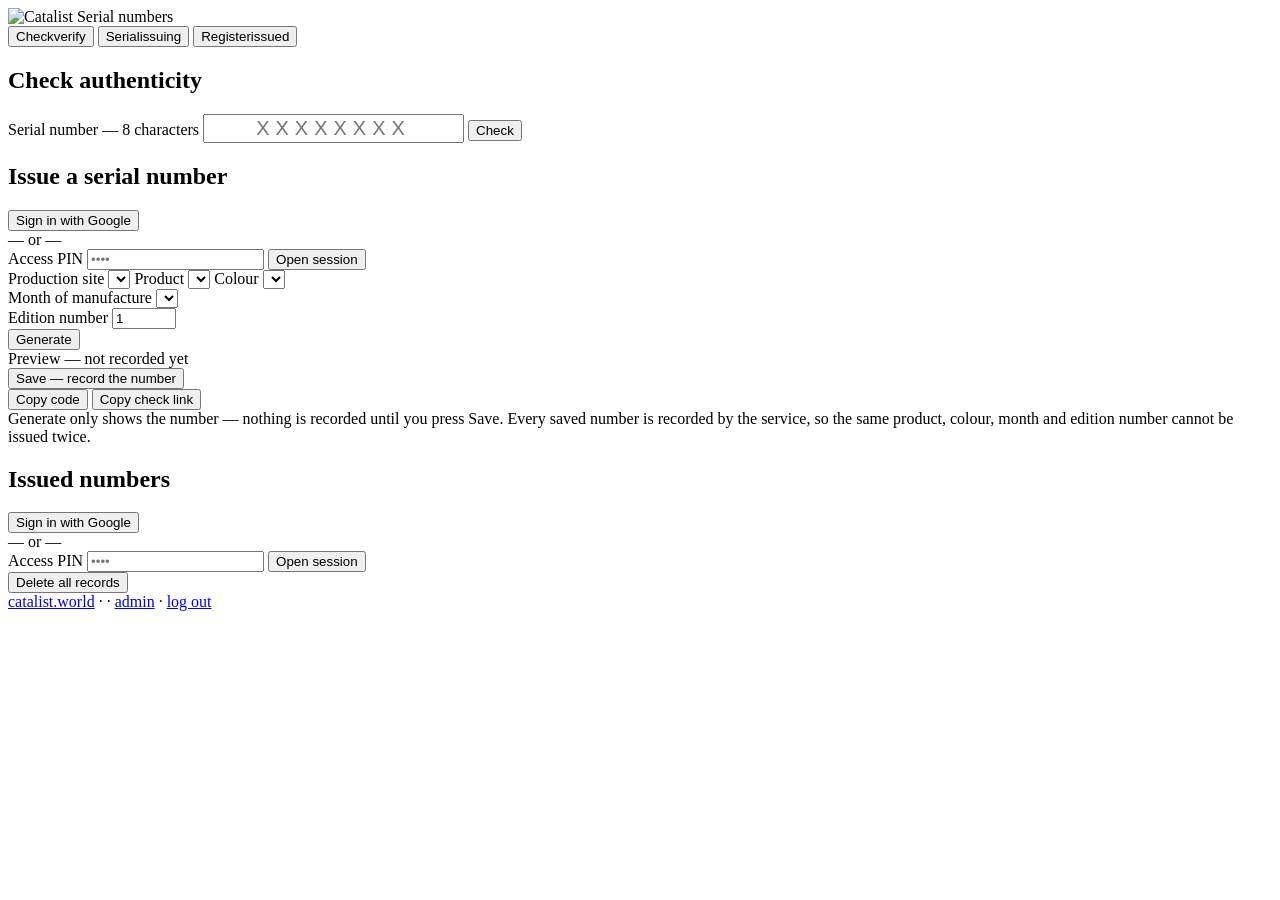
==== merch/web/index.html @ d8409683 "Fix review findings: OAuth hardening, validation, races, CSV safety Adversarial review of the whole " ====
<!doctype html>
<html lang="en">
<head>
<meta charset="utf-8">
<meta name="viewport" content="width=device-width, initial-scale=1">
<title>Catalist — serial numbers</title>
<meta name="description" content="Check the authenticity of a Catalist collectible by its serial number.">
<link rel="icon" href="/static/logo.png">
<link rel="stylesheet" href="/static/style.css">
</head>
<body>
<header>
  <div class="head-inner">
    <div class="brand">
      <img src="/static/logo.png" alt="Catalist">
      <span class="sub">Serial numbers</span>
    </div>
    <nav>
      <button id="tab-check" data-tab="check"><span class="t">Check</span><span class="s">verify</span></button>
      <button id="tab-generate" data-tab="generate"><span class="t">Serial</span><span class="s">issuing</span></button>
      <button id="tab-journal" data-tab="journal"><span class="t">Register</span><span class="s">issued</span></button>
    </nav>
  </div>
</header>

<div class="wrap">

  <!-- ================= CHECK (public) ================= -->
  <section id="view-check">
    <h2>Check authenticity</h2>
    <div class="card">
      <label for="check-input">Serial number — 8 characters</label>
      <input id="check-input" maxlength="16" autocomplete="off" autocorrect="off" spellcheck="false"
             placeholder="XXXXXXXX" style="text-align:center;letter-spacing:6px;font-size:20px;text-transform:uppercase">
      <button class="btn" id="check-btn">Check</button>
      <div class="msg" id="check-msg"></div>
    </div>
    <div id="check-result"></div>
  </section>

  <!-- ================= GENERATE (PIN) ================= -->
  <section id="view-generate" class="hidden">
    <h2>Issue a serial number</h2>
    <div id="gen-login" class="card pin-box">
      <button class="btn google-btn hidden" data-next="/">Sign in with Google</button>
      <div class="or-sep google-only hidden">— or —</div>
      <label for="pin-input">Access PIN</label>
      <input id="pin-input" type="password" inputmode="numeric" autocomplete="off" placeholder="••••">
      <button class="btn" id="pin-btn">Open session</button>
      <div class="msg" id="pin-msg"></div>
    </div>
    <div id="gen-app" class="hidden">
      <div class="card">
        <label for="gen-place">Production site</label>
        <select id="gen-place"></select>
        <label for="gen-type">Product</label>
        <select id="gen-type"></select>
        <label for="gen-color">Colour</label>
        <select id="gen-color"></select>
        <div class="row">
          <div>
            <label for="gen-month">Month of manufacture</label>
            <select id="gen-month"></select>
          </div>
          <div>
            <label for="gen-seq">Edition number</label>
            <input id="gen-seq" type="number" min="1" max="4095" value="1">
          </div>
        </div>
        <div class="msg" id="gen-seq-hint"></div>
        <button class="btn" id="gen-btn">Generate</button>
        <div class="msg" id="gen-msg"></div>
      </div>
      <div id="gen-preview" class="hidden">
        <div class="card preview-frame">
          <div class="plate" id="gen-plate"></div>
          <div class="preview-note">Preview — not recorded yet</div>
        </div>
        <button class="btn good" id="gen-save">Save — record the number</button>
        <div id="gen-saved" class="hidden">
          <div class="msg okk" id="gen-saved-msg"></div>
          <div class="row">
            <button class="btn ghost" id="gen-copy">Copy code</button>
            <button class="btn ghost" id="gen-copy-url">Copy check link</button>
          </div>
        </div>
      </div>
      <div class="msg">Generate only shows the number — nothing is recorded until you press Save.
        Every saved number is recorded by the service, so the same product, colour, month and
        edition number cannot be issued twice.</div>
    </div>
  </section>

  <!-- ================= JOURNAL (PIN) ================= -->
  <section id="view-journal" class="hidden">
    <h2>Issued numbers</h2>
    <div id="journal-login" class="card pin-box">
      <button class="btn google-btn hidden" data-next="/">Sign in with Google</button>
      <div class="or-sep google-only hidden">— or —</div>
      <label for="pin-input2">Access PIN</label>
      <input id="pin-input2" type="password" inputmode="numeric" autocomplete="off" placeholder="••••">
      <button class="btn" id="pin-btn2">Open session</button>
      <div class="msg" id="pin-msg2"></div>
    </div>
    <div id="journal-app" class="hidden">
      <div class="msg" id="journal-count"></div>
      <div class="tbl-wrap"><table id="journal-table"></table></div>
      <button class="btn danger hidden" id="journal-clear">Delete all records</button>
      <div class="msg" id="journal-msg"></div>
    </div>
  </section>

  <footer>
    <a href="https://catalist.world">catalist.world</a>
    <span id="foot-session" class="hidden"> · <span id="foot-who"></span> · <a href="/admin">admin</a> · <a href="#" id="foot-logout">log out</a></span>
  </footer>
</div>

<script src="/static/common.js"></script>
<script src="/static/app.js"></script>
</body>
</html>
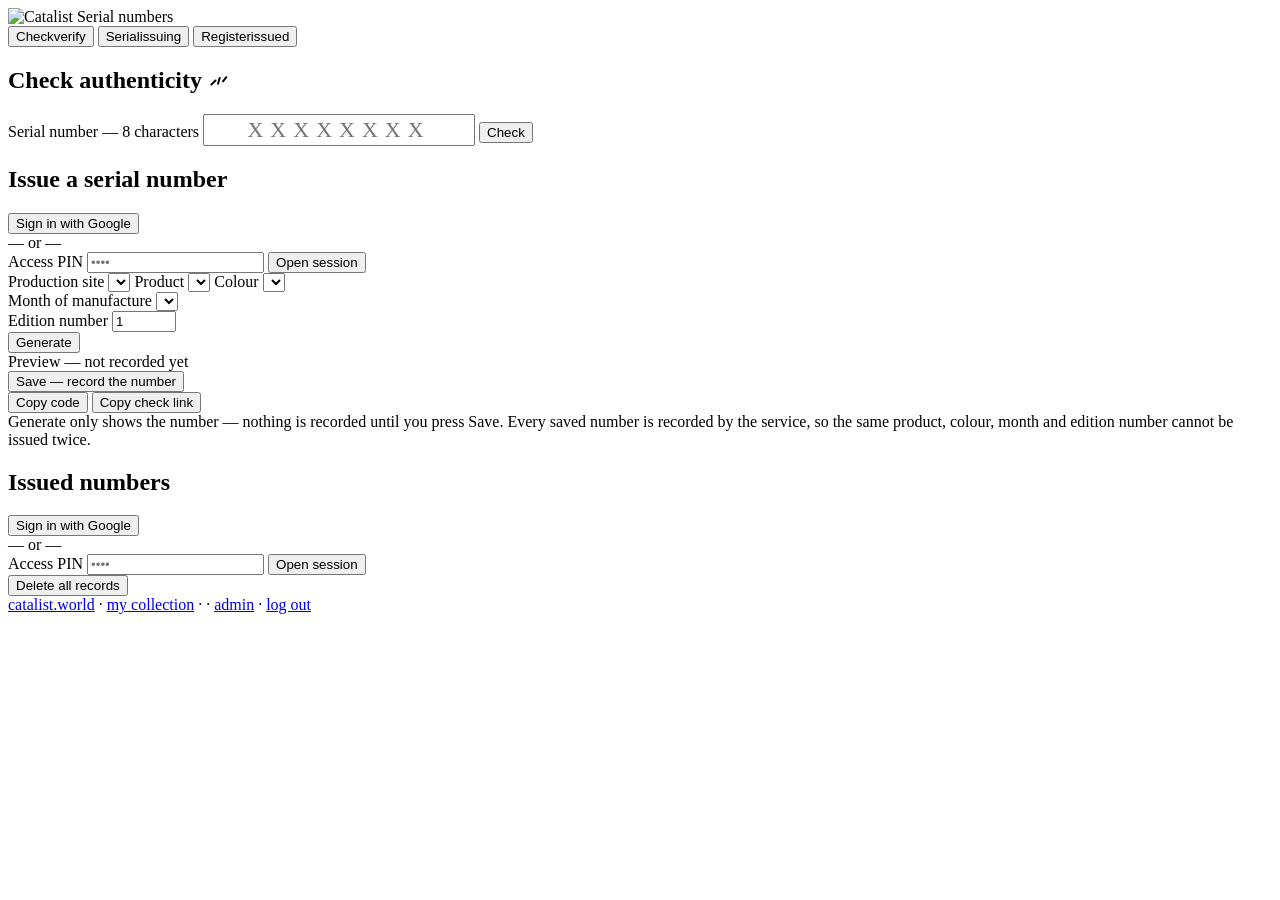
==== commit ca76ccd9: "Add buyer cabinet with 10% loyalty discount, emails, QR; brand redesign Version 2.1.0. Registering a" ====
--- a/merch/web/index.html
+++ b/merch/web/index.html
@@ -27,11 +27,11 @@
 
   <!-- ================= CHECK (public) ================= -->
   <section id="view-check">
-    <h2>Check authenticity</h2>
+    <h2>Check <b>authenticity</b> <svg class="spark" width="20" height="20" viewBox="0 0 24 24" fill="none" stroke="currentColor" stroke-width="2.4" stroke-linecap="round"><path d="M4 20 9 15"/><path d="M12 19 14 12"/><path d="M18 16 22 11"/></svg></h2>
     <div class="card">
       <label for="check-input">Serial number — 8 characters</label>
       <input id="check-input" maxlength="16" autocomplete="off" autocorrect="off" spellcheck="false"
-             placeholder="XXXXXXXX" style="text-align:center;letter-spacing:6px;font-size:20px;text-transform:uppercase">
+             placeholder="XXXXXXXX" style="text-align:center;letter-spacing:7px;font-size:22px;text-transform:uppercase;font-family:var(--mono)">
       <button class="btn" id="check-btn">Check</button>
       <div class="msg" id="check-msg"></div>
     </div>
@@ -40,7 +40,7 @@
 
   <!-- ================= GENERATE (PIN) ================= -->
   <section id="view-generate" class="hidden">
-    <h2>Issue a serial number</h2>
+    <h2>Issue a <b>serial number</b></h2>
     <div id="gen-login" class="card pin-box">
       <button class="btn google-btn hidden" data-next="/">Sign in with Google</button>
       <div class="or-sep google-only hidden">— or —</div>
@@ -93,7 +93,7 @@
 
   <!-- ================= JOURNAL (PIN) ================= -->
   <section id="view-journal" class="hidden">
-    <h2>Issued numbers</h2>
+    <h2>Issued <b>numbers</b></h2>
     <div id="journal-login" class="card pin-box">
       <button class="btn google-btn hidden" data-next="/">Sign in with Google</button>
       <div class="or-sep google-only hidden">— or —</div>
@@ -111,7 +111,7 @@
   </section>
 
   <footer>
-    <a href="https://catalist.world">catalist.world</a>
+    <a href="https://catalist.world">catalist.world</a> · <a href="/my">my collection</a>
     <span id="foot-session" class="hidden"> · <span id="foot-who"></span> · <a href="/admin">admin</a> · <a href="#" id="foot-logout">log out</a></span>
   </footer>
 </div>
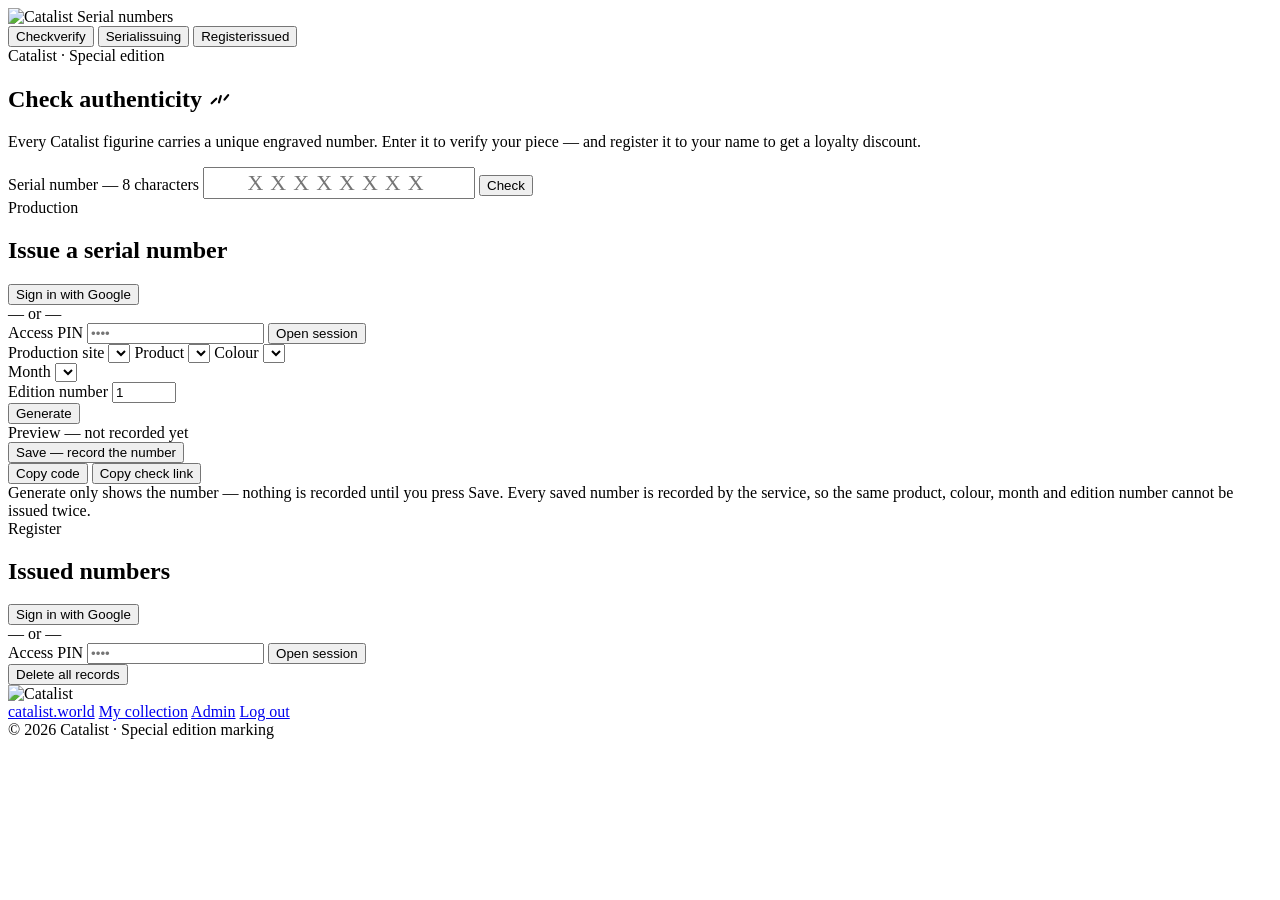
==== commit 0e781ab7: "Design pass to brand guidelines: Archivo type, black footer, seal, polish Version 2.2.0, visual-only" ====
--- a/merch/web/index.html
+++ b/merch/web/index.html
@@ -27,7 +27,11 @@
 
   <!-- ================= CHECK (public) ================= -->
   <section id="view-check">
-    <h2>Check <b>authenticity</b> <svg class="spark" width="20" height="20" viewBox="0 0 24 24" fill="none" stroke="currentColor" stroke-width="2.4" stroke-linecap="round"><path d="M4 20 9 15"/><path d="M12 19 14 12"/><path d="M18 16 22 11"/></svg></h2>
+    <div class="hero">
+      <div class="eyebrow">Catalist · Special edition</div>
+      <h2>Check <b>authenticity</b> <svg class="spark" width="22" height="22" viewBox="0 0 24 24" fill="none" stroke="currentColor" stroke-width="2.4" stroke-linecap="round"><path d="M4 20 9 15"/><path d="M12 19 14 12"/><path d="M18 16 22 11"/></svg></h2>
+      <p class="lead">Every Catalist figurine carries a unique engraved number. Enter it to verify your piece — and register it to your name to get a loyalty discount.</p>
+    </div>
     <div class="card">
       <label for="check-input">Serial number — 8 characters</label>
       <input id="check-input" maxlength="16" autocomplete="off" autocorrect="off" spellcheck="false"
@@ -40,7 +44,10 @@
 
   <!-- ================= GENERATE (PIN) ================= -->
   <section id="view-generate" class="hidden">
-    <h2>Issue a <b>serial number</b></h2>
+    <div class="hero">
+      <div class="eyebrow">Production</div>
+      <h2>Issue a <b>serial number</b></h2>
+    </div>
     <div id="gen-login" class="card pin-box">
       <button class="btn google-btn hidden" data-next="/">Sign in with Google</button>
       <div class="or-sep google-only hidden">— or —</div>
@@ -59,7 +66,7 @@
         <select id="gen-color"></select>
         <div class="row">
           <div>
-            <label for="gen-month">Month of manufacture</label>
+            <label for="gen-month">Month</label>
             <select id="gen-month"></select>
           </div>
           <div>
@@ -93,7 +100,10 @@
 
   <!-- ================= JOURNAL (PIN) ================= -->
   <section id="view-journal" class="hidden">
-    <h2>Issued <b>numbers</b></h2>
+    <div class="hero">
+      <div class="eyebrow">Register</div>
+      <h2>Issued <b>numbers</b></h2>
+    </div>
     <div id="journal-login" class="card pin-box">
       <button class="btn google-btn hidden" data-next="/">Sign in with Google</button>
       <div class="or-sep google-only hidden">— or —</div>
@@ -110,11 +120,21 @@
     </div>
   </section>
 
-  <footer>
-    <a href="https://catalist.world">catalist.world</a> · <a href="/my">my collection</a>
-    <span id="foot-session" class="hidden"> · <span id="foot-who"></span> · <a href="/admin">admin</a> · <a href="#" id="foot-logout">log out</a></span>
-  </footer>
 </div>
+
+<footer class="site-foot">
+  <div class="foot-inner">
+    <div class="foot-top">
+      <img class="foot-logo" src="/static/logo.png" alt="Catalist">
+    </div>
+    <nav class="foot-links">
+      <a href="https://catalist.world">catalist.world</a>
+      <a href="/my">My collection</a>
+      <span id="foot-session" class="hidden"><span id="foot-who"></span> <a href="/admin">Admin</a> <a href="#" id="foot-logout">Log out</a></span>
+    </nav>
+    <div class="foot-copy">© 2026 Catalist · Special edition marking</div>
+  </div>
+</footer>
 
 <script src="/static/common.js"></script>
 <script src="/static/app.js"></script>
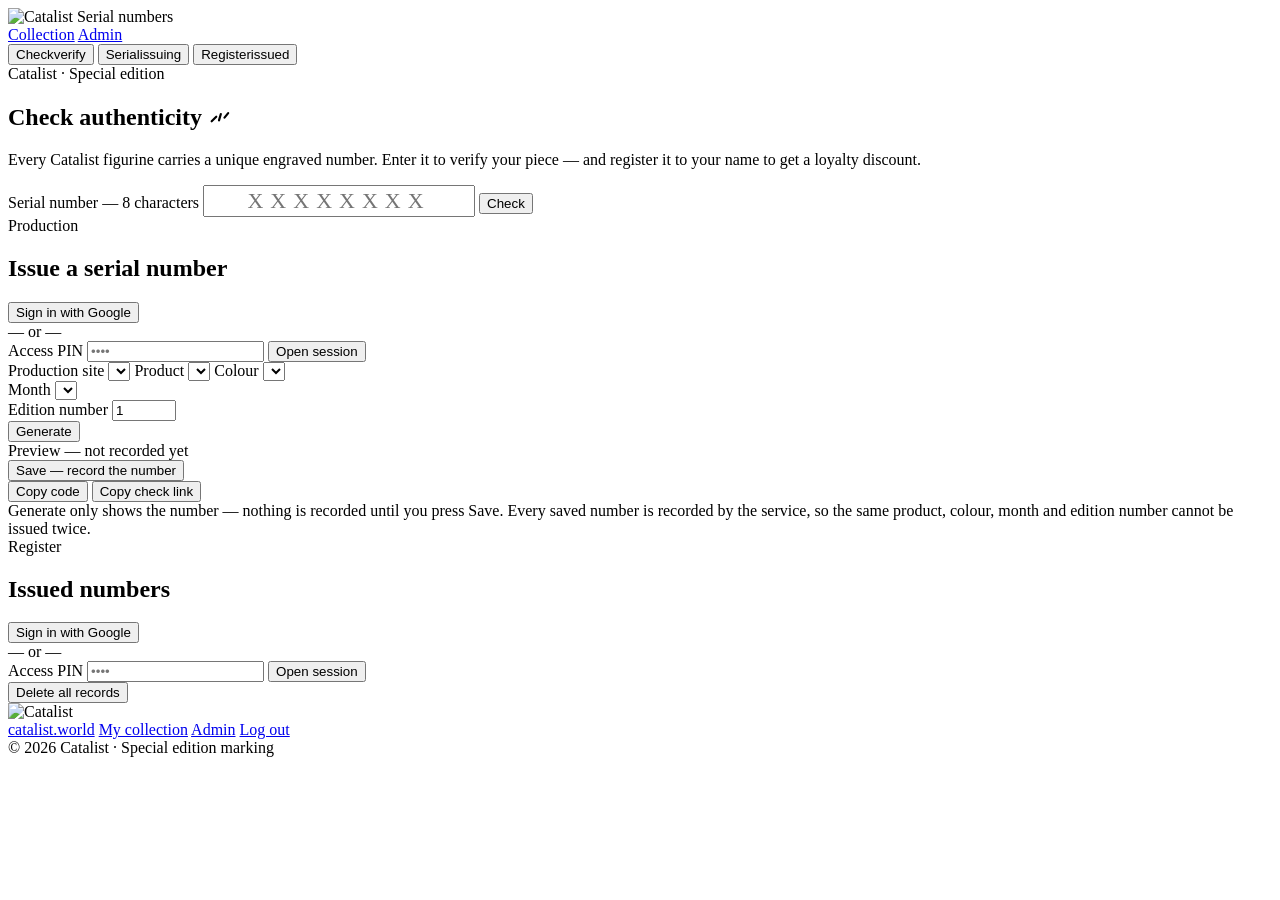
==== commit 02c66b6c: "Header rework: baseline logo lockup, glass tab capsule, section links The caption and section links " ====
--- a/merch/web/index.html
+++ b/merch/web/index.html
@@ -12,10 +12,16 @@
 <header>
   <div class="head-inner">
     <div class="brand">
-      <img src="/static/logo.png" alt="Catalist">
-      <span class="sub">Serial numbers</span>
+      <div class="brand-left">
+        <img src="/static/logo.png" alt="Catalist">
+        <span class="sub">Serial numbers</span>
+      </div>
+      <nav class="head-links">
+        <a href="/my">Collection</a>
+        <a href="/admin">Admin</a>
+      </nav>
     </div>
-    <nav>
+    <nav class="tabs">
       <button id="tab-check" data-tab="check"><span class="t">Check</span><span class="s">verify</span></button>
       <button id="tab-generate" data-tab="generate"><span class="t">Serial</span><span class="s">issuing</span></button>
       <button id="tab-journal" data-tab="journal"><span class="t">Register</span><span class="s">issued</span></button>
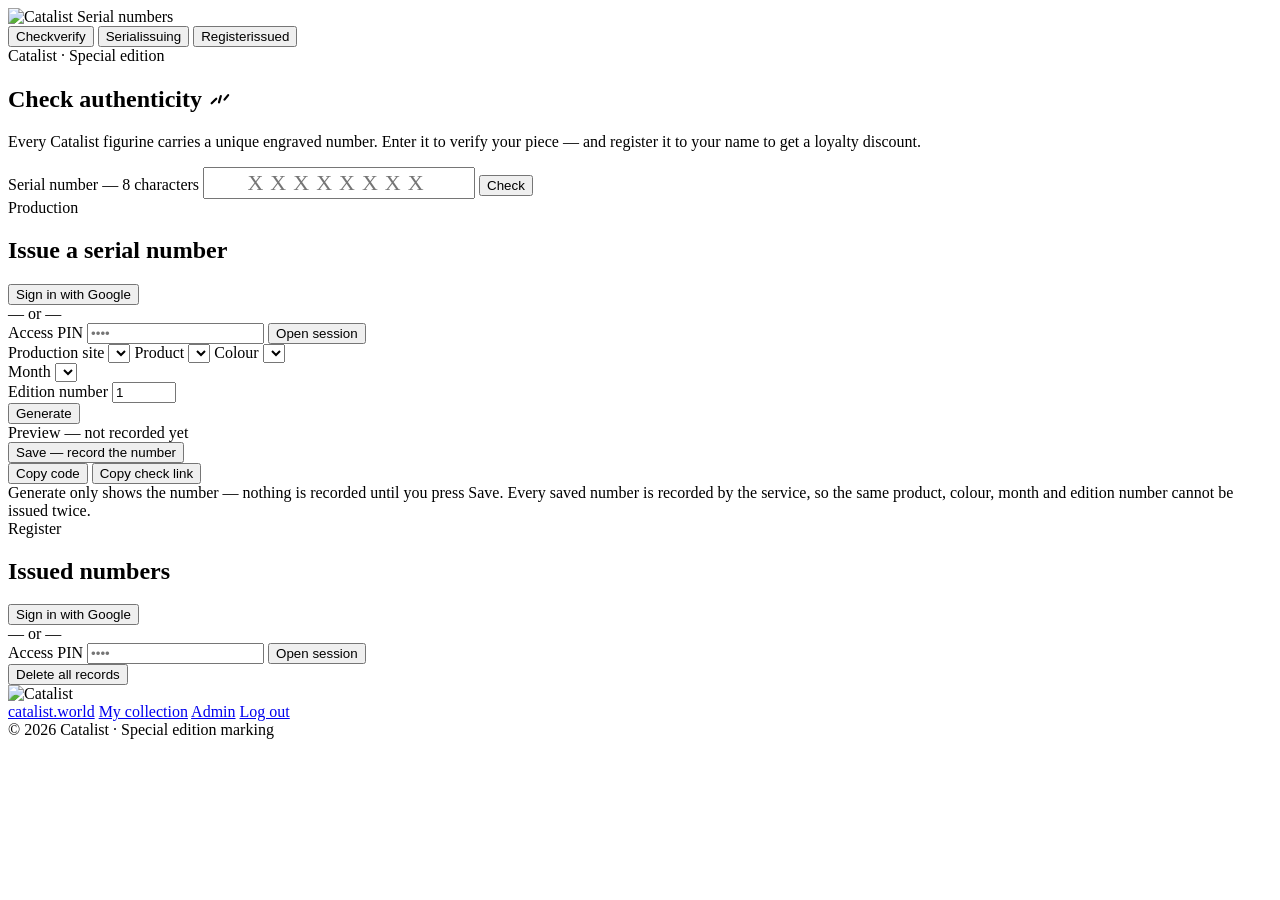
==== commit 11cbe0b3: "Add burger section menu, brand favicon; fix overlay hidden override A single menu.js injects a round" ====
--- a/merch/web/index.html
+++ b/merch/web/index.html
@@ -5,7 +5,9 @@
 <meta name="viewport" content="width=device-width, initial-scale=1">
 <title>Catalist — serial numbers</title>
 <meta name="description" content="Check the authenticity of a Catalist collectible by its serial number.">
-<link rel="icon" href="/static/logo.png">
+<link rel="icon" type="image/svg+xml" href="/static/favicon.svg">
+<link rel="icon" type="image/png" sizes="32x32" href="/static/favicon-32.png">
+<link rel="apple-touch-icon" href="/static/apple-touch-icon.png">
 <link rel="stylesheet" href="/static/style.css">
 </head>
 <body>
@@ -16,10 +18,6 @@
         <img src="/static/logo.png" alt="Catalist">
         <span class="sub">Serial numbers</span>
       </div>
-      <nav class="head-links">
-        <a href="/my">Collection</a>
-        <a href="/admin">Admin</a>
-      </nav>
     </div>
     <nav class="tabs">
       <button id="tab-check" data-tab="check"><span class="t">Check</span><span class="s">verify</span></button>
@@ -142,6 +140,7 @@
   </div>
 </footer>
 
+<script src="/static/menu.js"></script>
 <script src="/static/common.js"></script>
 <script src="/static/app.js"></script>
 </body>
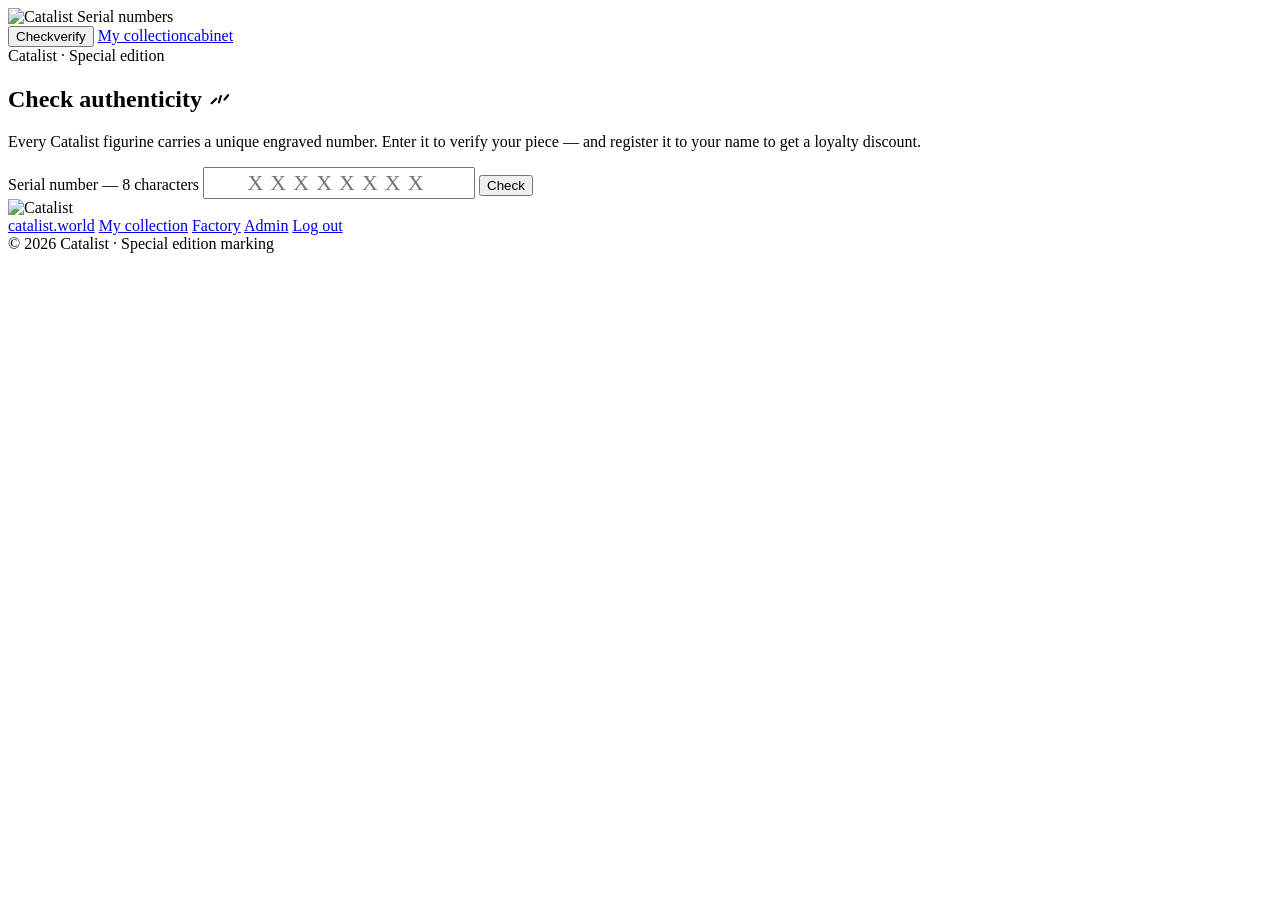
==== commit 96f8c7b5: "Split site into three pages, add certificate printing and launch batch CLI (2.3.0) - Three URLs by a" ====
--- a/merch/web/index.html
+++ b/merch/web/index.html
@@ -3,8 +3,8 @@
 <head>
 <meta charset="utf-8">
 <meta name="viewport" content="width=device-width, initial-scale=1">
-<title>Catalist — serial numbers</title>
-<meta name="description" content="Check the authenticity of a Catalist collectible by its serial number.">
+<title>Catalist — check authenticity</title>
+<meta name="description" content="Check the authenticity of a Catalist collectible by its serial number and register it to your name.">
 <link rel="icon" type="image/svg+xml" href="/static/favicon.svg">
 <link rel="icon" type="image/png" sizes="32x32" href="/static/favicon-32.png">
 <link rel="apple-touch-icon" href="/static/apple-touch-icon.png">
@@ -20,9 +20,8 @@
       </div>
     </div>
     <nav class="tabs">
-      <button id="tab-check" data-tab="check"><span class="t">Check</span><span class="s">verify</span></button>
-      <button id="tab-generate" data-tab="generate"><span class="t">Serial</span><span class="s">issuing</span></button>
-      <button id="tab-journal" data-tab="journal"><span class="t">Register</span><span class="s">issued</span></button>
+      <button id="tab-check" class="active" type="button"><span class="t">Check</span><span class="s">verify</span></button>
+      <a href="/my"><span class="t">My collection</span><span class="s">cabinet</span></a>
     </nav>
   </div>
 </header>
@@ -46,84 +45,6 @@
     <div id="check-result"></div>
   </section>
 
-  <!-- ================= GENERATE (PIN) ================= -->
-  <section id="view-generate" class="hidden">
-    <div class="hero">
-      <div class="eyebrow">Production</div>
-      <h2>Issue a <b>serial number</b></h2>
-    </div>
-    <div id="gen-login" class="card pin-box">
-      <button class="btn google-btn hidden" data-next="/">Sign in with Google</button>
-      <div class="or-sep google-only hidden">— or —</div>
-      <label for="pin-input">Access PIN</label>
-      <input id="pin-input" type="password" inputmode="numeric" autocomplete="off" placeholder="••••">
-      <button class="btn" id="pin-btn">Open session</button>
-      <div class="msg" id="pin-msg"></div>
-    </div>
-    <div id="gen-app" class="hidden">
-      <div class="card">
-        <label for="gen-place">Production site</label>
-        <select id="gen-place"></select>
-        <label for="gen-type">Product</label>
-        <select id="gen-type"></select>
-        <label for="gen-color">Colour</label>
-        <select id="gen-color"></select>
-        <div class="row">
-          <div>
-            <label for="gen-month">Month</label>
-            <select id="gen-month"></select>
-          </div>
-          <div>
-            <label for="gen-seq">Edition number</label>
-            <input id="gen-seq" type="number" min="1" max="4095" value="1">
-          </div>
-        </div>
-        <div class="msg" id="gen-seq-hint"></div>
-        <button class="btn" id="gen-btn">Generate</button>
-        <div class="msg" id="gen-msg"></div>
-      </div>
-      <div id="gen-preview" class="hidden">
-        <div class="card preview-frame">
-          <div class="plate" id="gen-plate"></div>
-          <div class="preview-note">Preview — not recorded yet</div>
-        </div>
-        <button class="btn good" id="gen-save">Save — record the number</button>
-        <div id="gen-saved" class="hidden">
-          <div class="msg okk" id="gen-saved-msg"></div>
-          <div class="row">
-            <button class="btn ghost" id="gen-copy">Copy code</button>
-            <button class="btn ghost" id="gen-copy-url">Copy check link</button>
-          </div>
-        </div>
-      </div>
-      <div class="msg">Generate only shows the number — nothing is recorded until you press Save.
-        Every saved number is recorded by the service, so the same product, colour, month and
-        edition number cannot be issued twice.</div>
-    </div>
-  </section>
-
-  <!-- ================= JOURNAL (PIN) ================= -->
-  <section id="view-journal" class="hidden">
-    <div class="hero">
-      <div class="eyebrow">Register</div>
-      <h2>Issued <b>numbers</b></h2>
-    </div>
-    <div id="journal-login" class="card pin-box">
-      <button class="btn google-btn hidden" data-next="/">Sign in with Google</button>
-      <div class="or-sep google-only hidden">— or —</div>
-      <label for="pin-input2">Access PIN</label>
-      <input id="pin-input2" type="password" inputmode="numeric" autocomplete="off" placeholder="••••">
-      <button class="btn" id="pin-btn2">Open session</button>
-      <div class="msg" id="pin-msg2"></div>
-    </div>
-    <div id="journal-app" class="hidden">
-      <div class="msg" id="journal-count"></div>
-      <div class="tbl-wrap"><table id="journal-table"></table></div>
-      <button class="btn danger hidden" id="journal-clear">Delete all records</button>
-      <div class="msg" id="journal-msg"></div>
-    </div>
-  </section>
-
 </div>
 
 <footer class="site-foot">
@@ -134,7 +55,7 @@
     <nav class="foot-links">
       <a href="https://catalist.world">catalist.world</a>
       <a href="/my">My collection</a>
-      <span id="foot-session" class="hidden"><span id="foot-who"></span> <a href="/admin">Admin</a> <a href="#" id="foot-logout">Log out</a></span>
+      <span id="foot-session" class="hidden"><span id="foot-who"></span> <a href="/factory">Factory</a> <a href="/admin">Admin</a> <a href="#" id="foot-logout">Log out</a></span>
     </nav>
     <div class="foot-copy">© 2026 Catalist · Special edition marking</div>
   </div>
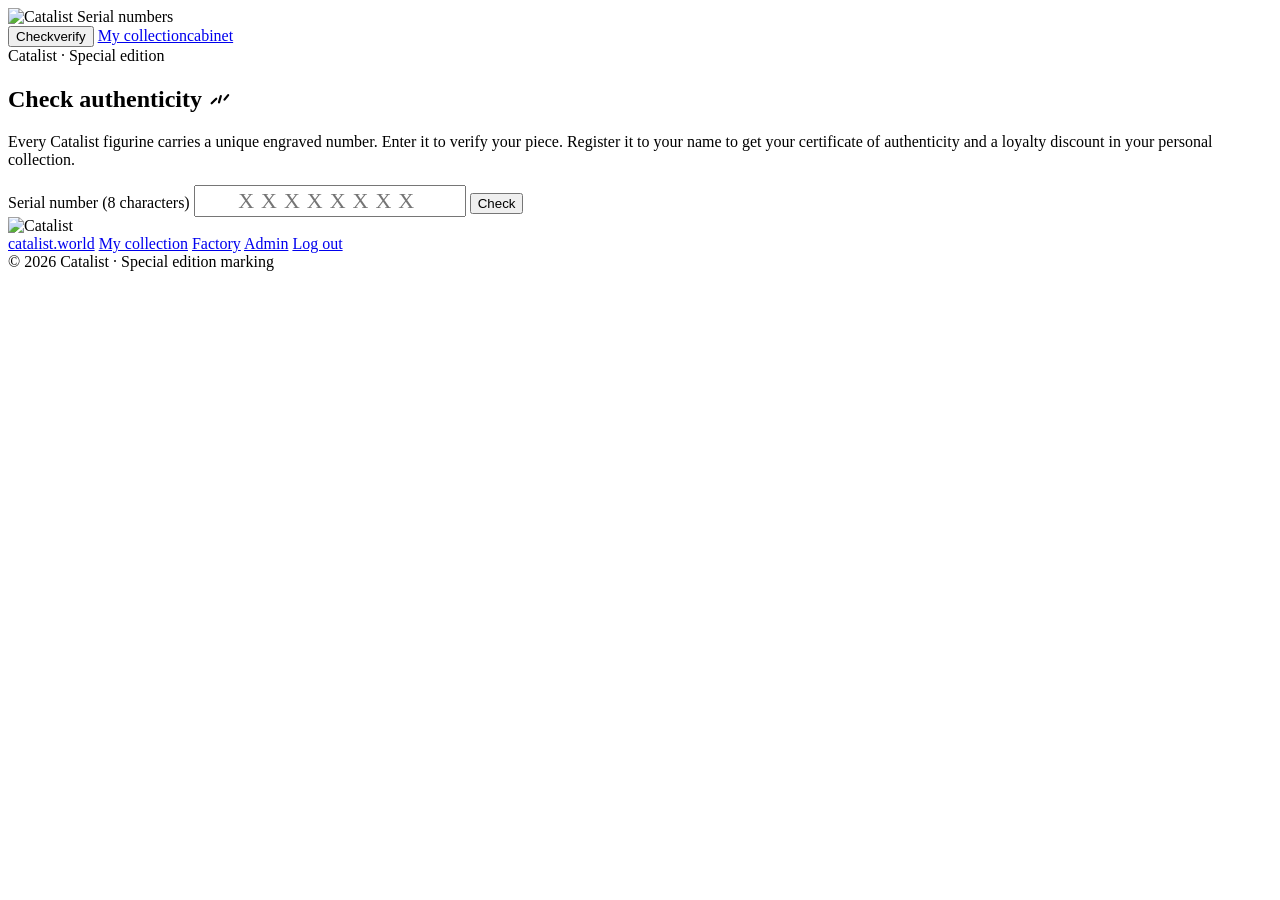
==== commit f598b722: "Buyer-facing certificate in the cabinet; dash-free interface texts (2.4.0) - GET /api/cert/{code} no" ====
--- a/merch/web/index.html
+++ b/merch/web/index.html
@@ -3,7 +3,7 @@
 <head>
 <meta charset="utf-8">
 <meta name="viewport" content="width=device-width, initial-scale=1">
-<title>Catalist — check authenticity</title>
+<title>Catalist · Check authenticity</title>
 <meta name="description" content="Check the authenticity of a Catalist collectible by its serial number and register it to your name.">
 <link rel="icon" type="image/svg+xml" href="/static/favicon.svg">
 <link rel="icon" type="image/png" sizes="32x32" href="/static/favicon-32.png">
@@ -33,10 +33,10 @@
     <div class="hero">
       <div class="eyebrow">Catalist · Special edition</div>
       <h2>Check <b>authenticity</b> <svg class="spark" width="22" height="22" viewBox="0 0 24 24" fill="none" stroke="currentColor" stroke-width="2.4" stroke-linecap="round"><path d="M4 20 9 15"/><path d="M12 19 14 12"/><path d="M18 16 22 11"/></svg></h2>
-      <p class="lead">Every Catalist figurine carries a unique engraved number. Enter it to verify your piece — and register it to your name to get a loyalty discount.</p>
+      <p class="lead">Every Catalist figurine carries a unique engraved number. Enter it to verify your piece. Register it to your name to get your certificate of authenticity and a loyalty discount in your personal collection.</p>
     </div>
     <div class="card">
-      <label for="check-input">Serial number — 8 characters</label>
+      <label for="check-input">Serial number (8 characters)</label>
       <input id="check-input" maxlength="16" autocomplete="off" autocorrect="off" spellcheck="false"
              placeholder="XXXXXXXX" style="text-align:center;letter-spacing:7px;font-size:22px;text-transform:uppercase;font-family:var(--mono)">
       <button class="btn" id="check-btn">Check</button>
@@ -55,7 +55,7 @@
     <nav class="foot-links">
       <a href="https://catalist.world">catalist.world</a>
       <a href="/my">My collection</a>
-      <span id="foot-session" class="hidden"><span id="foot-who"></span> <a href="/factory">Factory</a> <a href="/admin">Admin</a> <a href="#" id="foot-logout">Log out</a></span>
+      <span id="foot-session" class="hidden"><span id="foot-who"></span> <a href="/factory" id="foot-factory" class="hidden">Factory</a> <a href="/admin" id="foot-admin" class="hidden">Admin</a> <a href="#" id="foot-logout">Log out</a></span>
     </nav>
     <div class="foot-copy">© 2026 Catalist · Special edition marking</div>
   </div>
